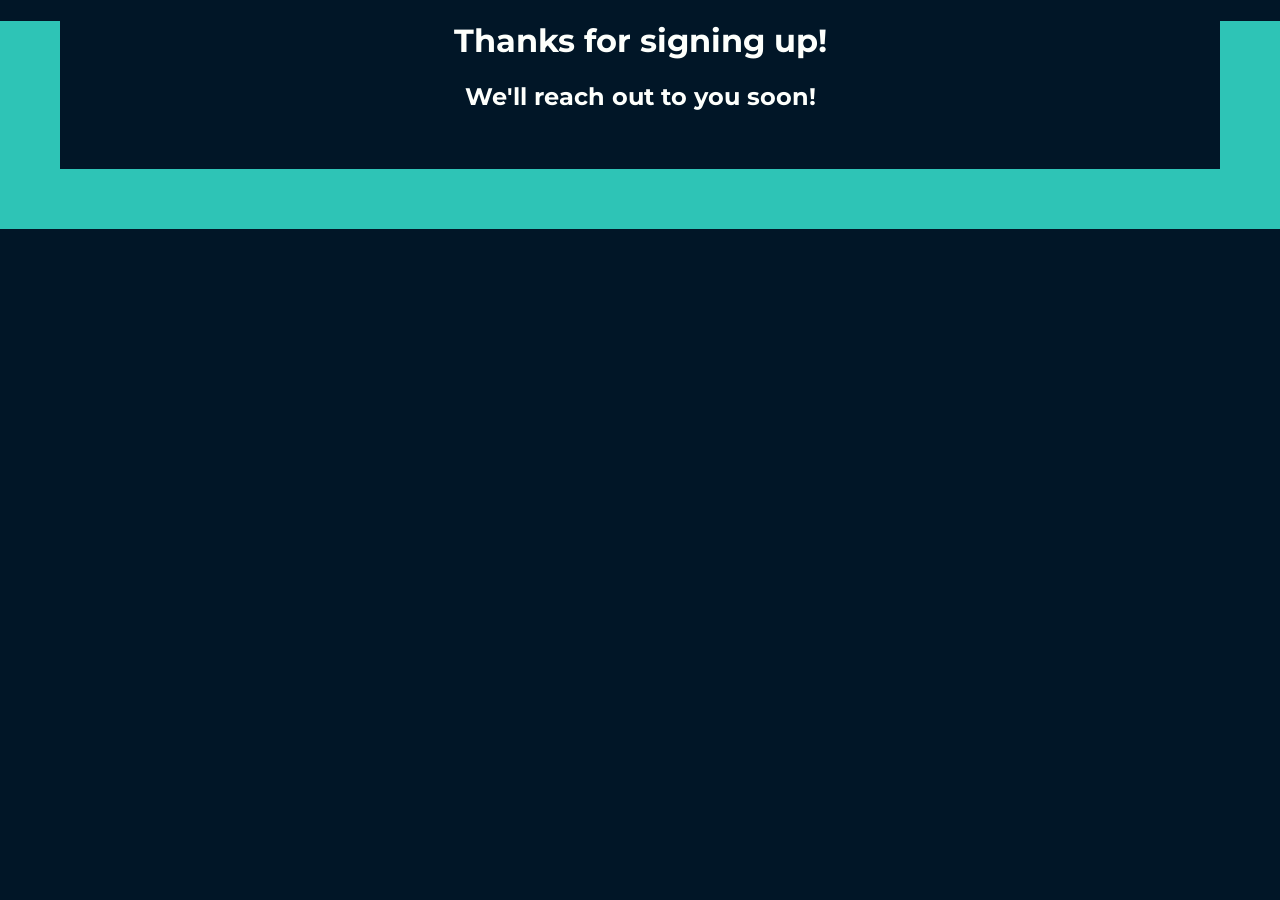
==== thankyou.html @ 6d3d342b "Initial commit - SoulMate landing page V1" ====
<!DOCTYPE html>
<html>
  <head>
    <meta charset="utf-8">
    <link rel="stylesheet" href="landing.css">
    <link href="https://fonts.googleapis.com/css?family=Montserrat" rel="stylesheet">
    <title>Thank you</title>
  </head>
  <h1>Thanks for signing up!</h1>
  <h2>We'll reach out to you soon!</h2>
  <body>

  </body>
</html>
---- landing.css ----
body{
  font-family: 'Montserrat';
  color: #FDFFFC;
  text-align: center;
  background-color: #011627;
  border: 60px solid #2EC4B6;
  border-top: 0px;
  /*border-bottom: 0px;*/
  margin: 0px;
}

p{
  color: #FDFFFC;
  padding-top: 5%;
  padding-left: 20%;
  padding-right: 20%;
}

.userinput{
  font-size: 1.5em;
  margin-bottom: 10px;
}

h2{
  margin-bottom: 5%;
}

#sub{
  border-radius: 25px;
  background: #FF9F1C;
  height: 80px;
  width: 150px;
  font-family: "Montserrat";
  font-size: 1.2em;
  margin-bottom: 4px;

}
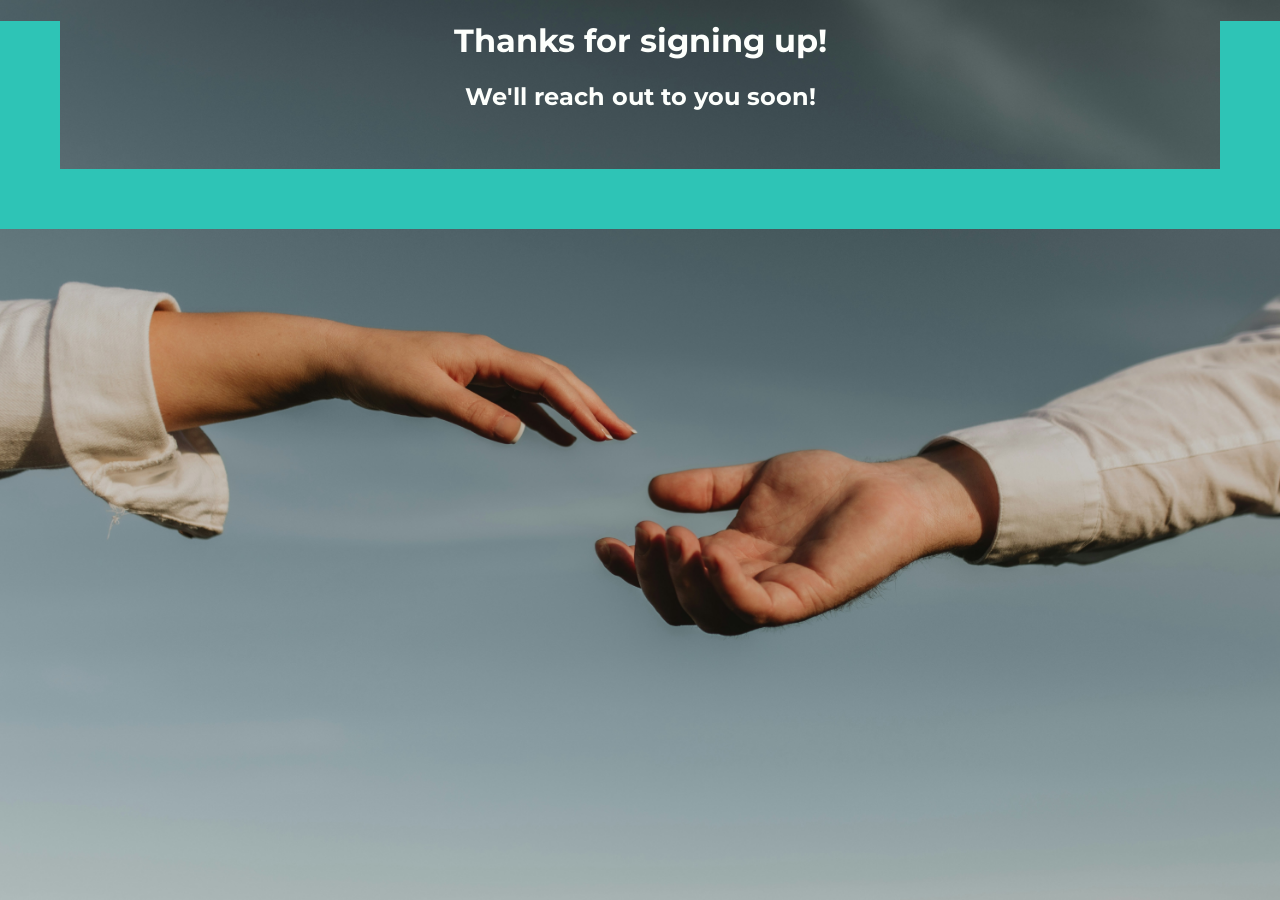
==== commit 5fc8bc7e: "third commit - orgnizing" ====
--- a/thankyou.html
+++ b/thankyou.html
@@ -2,7 +2,7 @@
 <html>
   <head>
     <meta charset="utf-8">
-    <link rel="stylesheet" href="landing.css">
+    <link rel="stylesheet" href="style.css">
     <link href="https://fonts.googleapis.com/css?family=Montserrat" rel="stylesheet">
     <title>Thank you</title>
   </head>
--- a/style.css
+++ b/style.css
@@ -0,0 +1,43 @@
+
+body{
+  font-family: 'Montserrat';
+  color: #FDFFFC;
+  text-align: center;
+  background-color: #011627;
+  background-image: url('img/Back_img.jpg');
+  background-size: cover;
+  background-position: center;
+  background-repeat: no-repeat;
+  background-attachment: fixed;
+  border: 60px solid #2EC4B6;
+  border-top: 0px;
+  /*border-bottom: 0px;*/
+  margin: 0px;
+}
+
+p{
+  color: #FDFFFC;
+  padding-top: 5%;
+  padding-left: 20%;
+  padding-right: 20%;
+}
+
+.userinput{
+  font-size: 1.5em;
+  margin-bottom: 10px;
+}
+
+h2{
+  margin-bottom: 5%;
+}
+
+#sub{
+  border-radius: 25px;
+  background: #FF9F1C;
+  height: 80px;
+  width: 150px;
+  font-family: "Montserrat";
+  font-size: 1.2em;
+  margin-bottom: 4px;
+
+}
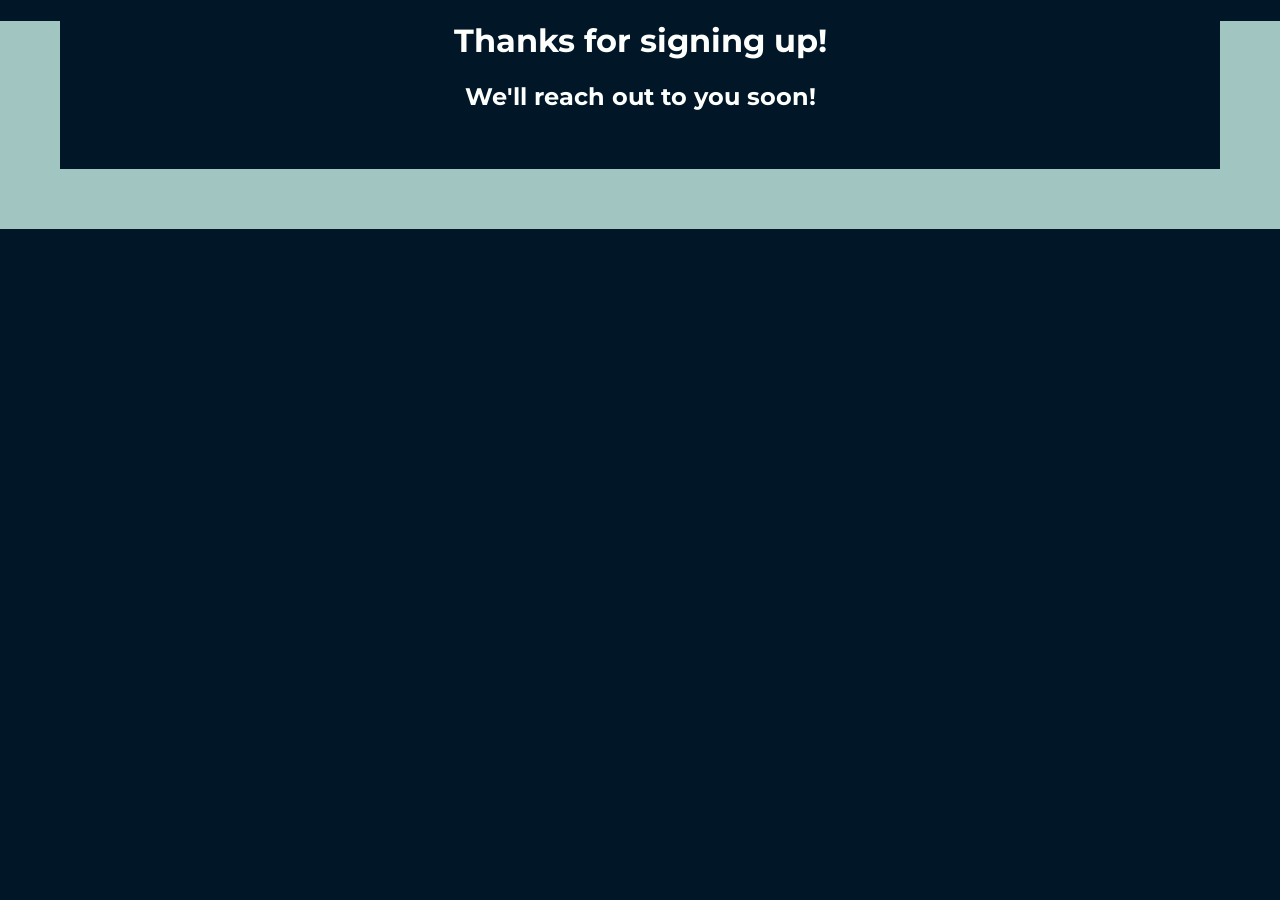
==== commit d3de68a1: "forth commit - more orgnizing" ====
--- a/thankyou.html
+++ b/thankyou.html
@@ -2,7 +2,7 @@
 <html>
   <head>
     <meta charset="utf-8">
-    <link rel="stylesheet" href="style.css">
+    <link rel="stylesheet" href="/Style/thankyou.css">
     <link href="https://fonts.googleapis.com/css?family=Montserrat" rel="stylesheet">
     <title>Thank you</title>
   </head>
--- a/Style/thankyou.css
+++ b/Style/thankyou.css
@@ -0,0 +1,43 @@
+
+body{
+  font-family: 'Montserrat';
+  color: #FDFFFC;
+  text-align: center;
+  background-color: #011627;
+  /* background-image: url('img/Back_img.jpg'); */
+  background-size: cover;
+  background-position: center;
+  background-repeat: no-repeat;
+  background-attachment: fixed;
+  border: 60px solid #a1c6c2;
+  border-top: 0px;
+  /*border-bottom: 0px;*/
+  margin: 0px;
+}
+
+p{
+  color: #FDFFFC;
+  padding-top: 5%;
+  padding-left: 20%;
+  padding-right: 20%;
+}
+
+.userinput{
+  font-size: 1.5em;
+  margin-bottom: 10px;
+}
+
+h2{
+  margin-bottom: 5%;
+}
+
+#sub{
+  border-radius: 25px;
+  background: #FF9F1C;
+  height: 80px;
+  width: 150px;
+  font-family: "Montserrat";
+  font-size: 1.2em;
+  margin-bottom: 4px;
+
+}
